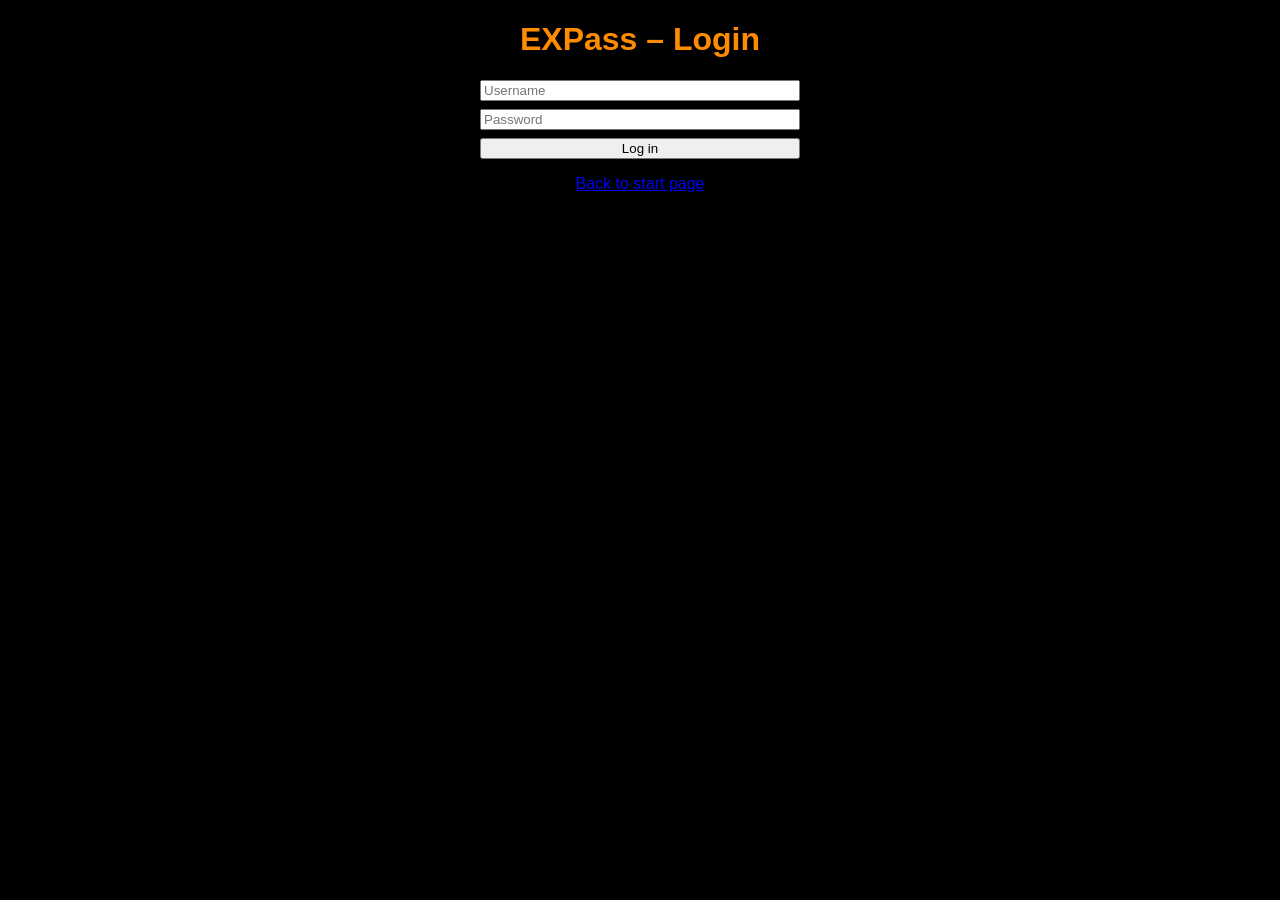
==== frontend/META-INF/resources/login/index.html @ 8675f71f "Frontend und Backend in eigene Ordner aufgeteilt Die Webseiten liegen jetzt in frontend/META-INF/res" ====
<!DOCTYPE html>
<html lang="en">
<head>
    <meta charset="UTF-8">
    <meta name="viewport" content="width=device-width, initial-scale=1">
    <title>EXPass – Login</title>
    <style>
        body {
            font-family: sans-serif;
            text-align: center;
            background-color: black;
            color: white;
        }
        h1 {
            color: darkorange;
        }
        form {
            display: flex;
            flex-direction: column;
            gap: 8px;
            max-width: 320px;
            margin: 0 auto;
            text-align: left;
        }
        #fehler {
            color: red;
        }
    </style>
</head>
<body>
<h1>EXPass – Login</h1>

<p id="fehler" hidden>Username or password is wrong.</p>

<form action="/j_security_check" method="post">
    <input name="j_username" placeholder="Username" required>
    <input name="j_password" type="password" placeholder="Password" required>
    <button type="submit">Log in</button>
</form>

<p><a href="/">Back to start page</a></p>

<script>
    // Quarkus merkt sich die Seite, die man vor dem Login öffnen wollte, und schickt einen danach dorthin.
    // Das löschen wir, damit jeder über /nach-login auf seiner eigenen Seite landet
    // (sonst landet z. B. ein Mitarbeiter auf verwaltung.html und bekommt 403).
    document.cookie = 'quarkus-redirect-location=; Max-Age=0; path=/';

    if (location.search.includes('fehler')) {
        document.getElementById('fehler').hidden = false;
    }
</script>
</body>
</html>
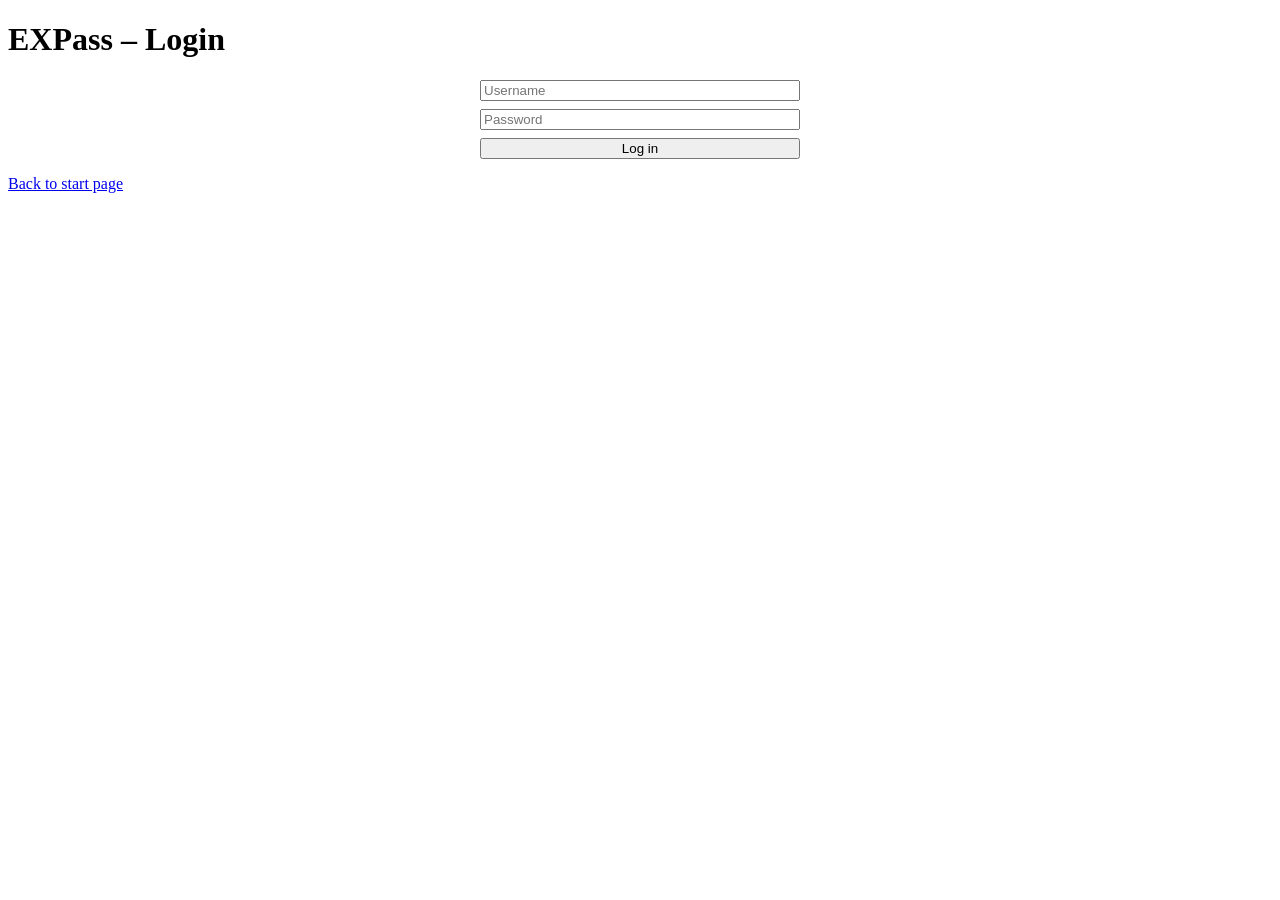
==== commit ef0c83db: "verwaltung.html in HTML, CSS und JavaScript aufgeteilt - Styles und Skript von verwaltung.html in ve" ====
--- a/frontend/META-INF/resources/login/index.html
+++ b/frontend/META-INF/resources/login/index.html
@@ -4,16 +4,8 @@
     <meta charset="UTF-8">
     <meta name="viewport" content="width=device-width, initial-scale=1">
     <title>EXPass – Login</title>
+    <link rel="stylesheet" href="/style.css">
     <style>
-        body {
-            font-family: sans-serif;
-            text-align: center;
-            background-color: black;
-            color: white;
-        }
-        h1 {
-            color: darkorange;
-        }
         form {
             display: flex;
             flex-direction: column;
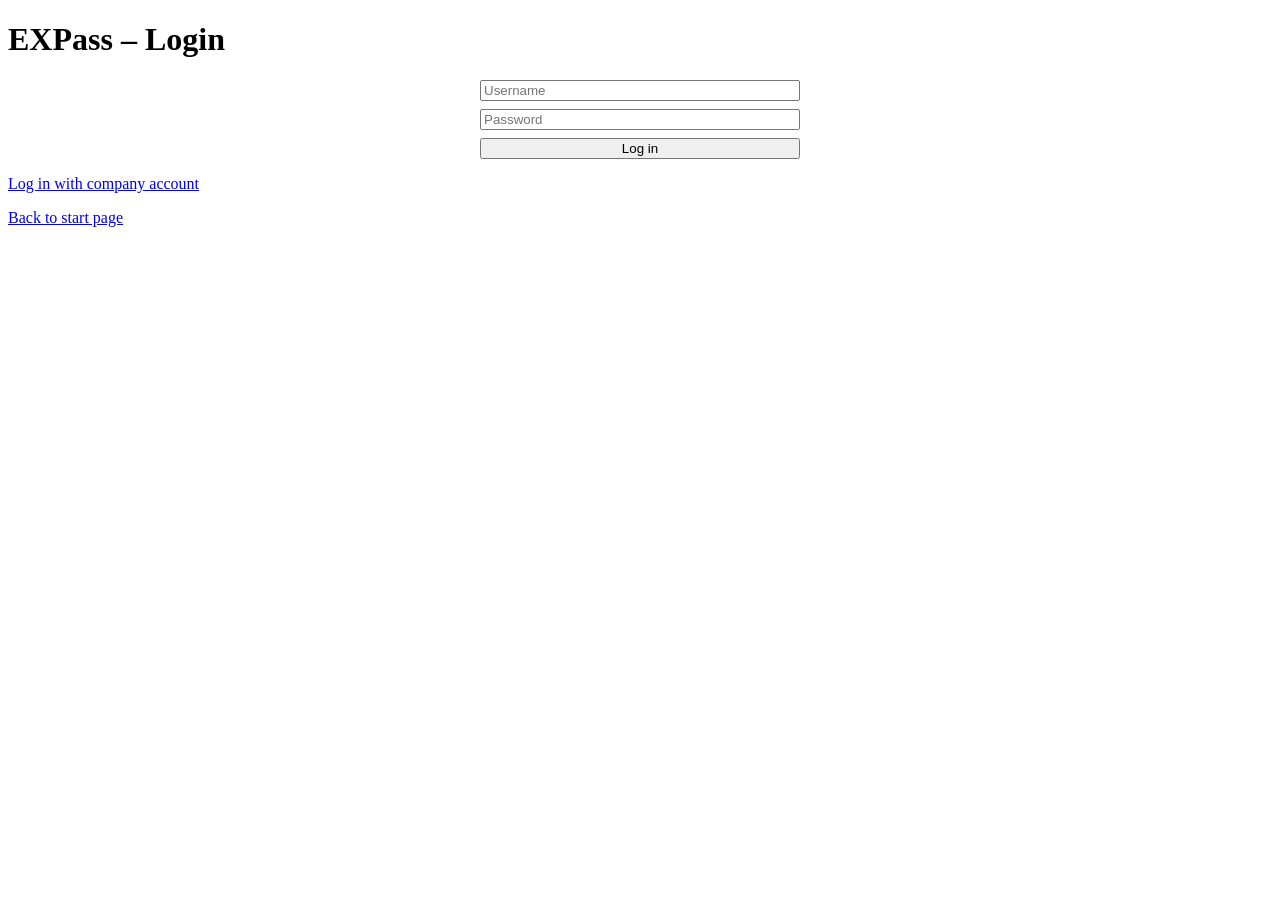
==== commit 33a95e54: "OICD hinzugefügt" ====
--- a/frontend/META-INF/resources/login/index.html
+++ b/frontend/META-INF/resources/login/index.html
@@ -3,7 +3,7 @@
 <head>
     <meta charset="UTF-8">
     <meta name="viewport" content="width=device-width, initial-scale=1">
-    <title>EXPass – Login</title>
+    <title data-i18n="login.seitentitel">EXPass – Login</title>
     <link rel="stylesheet" href="/style.css">
     <style>
         form {
@@ -14,24 +14,28 @@
             margin: 0 auto;
             text-align: left;
         }
-        #fehler {
+        #fehler, #kein-account {
             color: red;
         }
     </style>
 </head>
 <body>
-<h1>EXPass – Login</h1>
+<div class="sprachwahl oben-rechts"></div>
+<h1 data-i18n="login.seitentitel">EXPass – Login</h1>
 
-<p id="fehler" hidden>Username or password is wrong.</p>
+<p id="fehler" hidden data-i18n="login.fehler">Username or password is wrong.</p>
+<p id="kein-account" hidden data-i18n="login.kein-account">There is no account for this company login.</p>
 
 <form action="/j_security_check" method="post">
-    <input name="j_username" placeholder="Username" required>
-    <input name="j_password" type="password" placeholder="Password" required>
-    <button type="submit">Log in</button>
+    <input name="j_username" placeholder="Username" data-i18n-placeholder="feld.benutzername" required>
+    <input name="j_password" type="password" placeholder="Password" data-i18n-placeholder="feld.passwort" required>
+    <button type="submit" data-i18n="login.knopf">Log in</button>
 </form>
+<p><a class="oidc-login" href="/login-oidc" data-i18n="login.firmenkonto">Log in with company account</a></p>
 
-<p><a href="/">Back to start page</a></p>
+<p><a href="/" data-i18n="login.zurueck">Back to start page</a></p>
 
+<script src="/sprache.js"></script>
 <script>
     // Quarkus merkt sich die Seite, die man vor dem Login öffnen wollte, und schickt einen danach dorthin.
     // Das löschen wir, damit jeder über /nach-login auf seiner eigenen Seite landet
@@ -41,6 +45,9 @@
     if (location.search.includes('fehler')) {
         document.getElementById('fehler').hidden = false;
     }
+    if (location.search.includes('kein-account')) {
+        document.getElementById('kein-account').hidden = false;
+    }
 </script>
 </body>
 </html>
